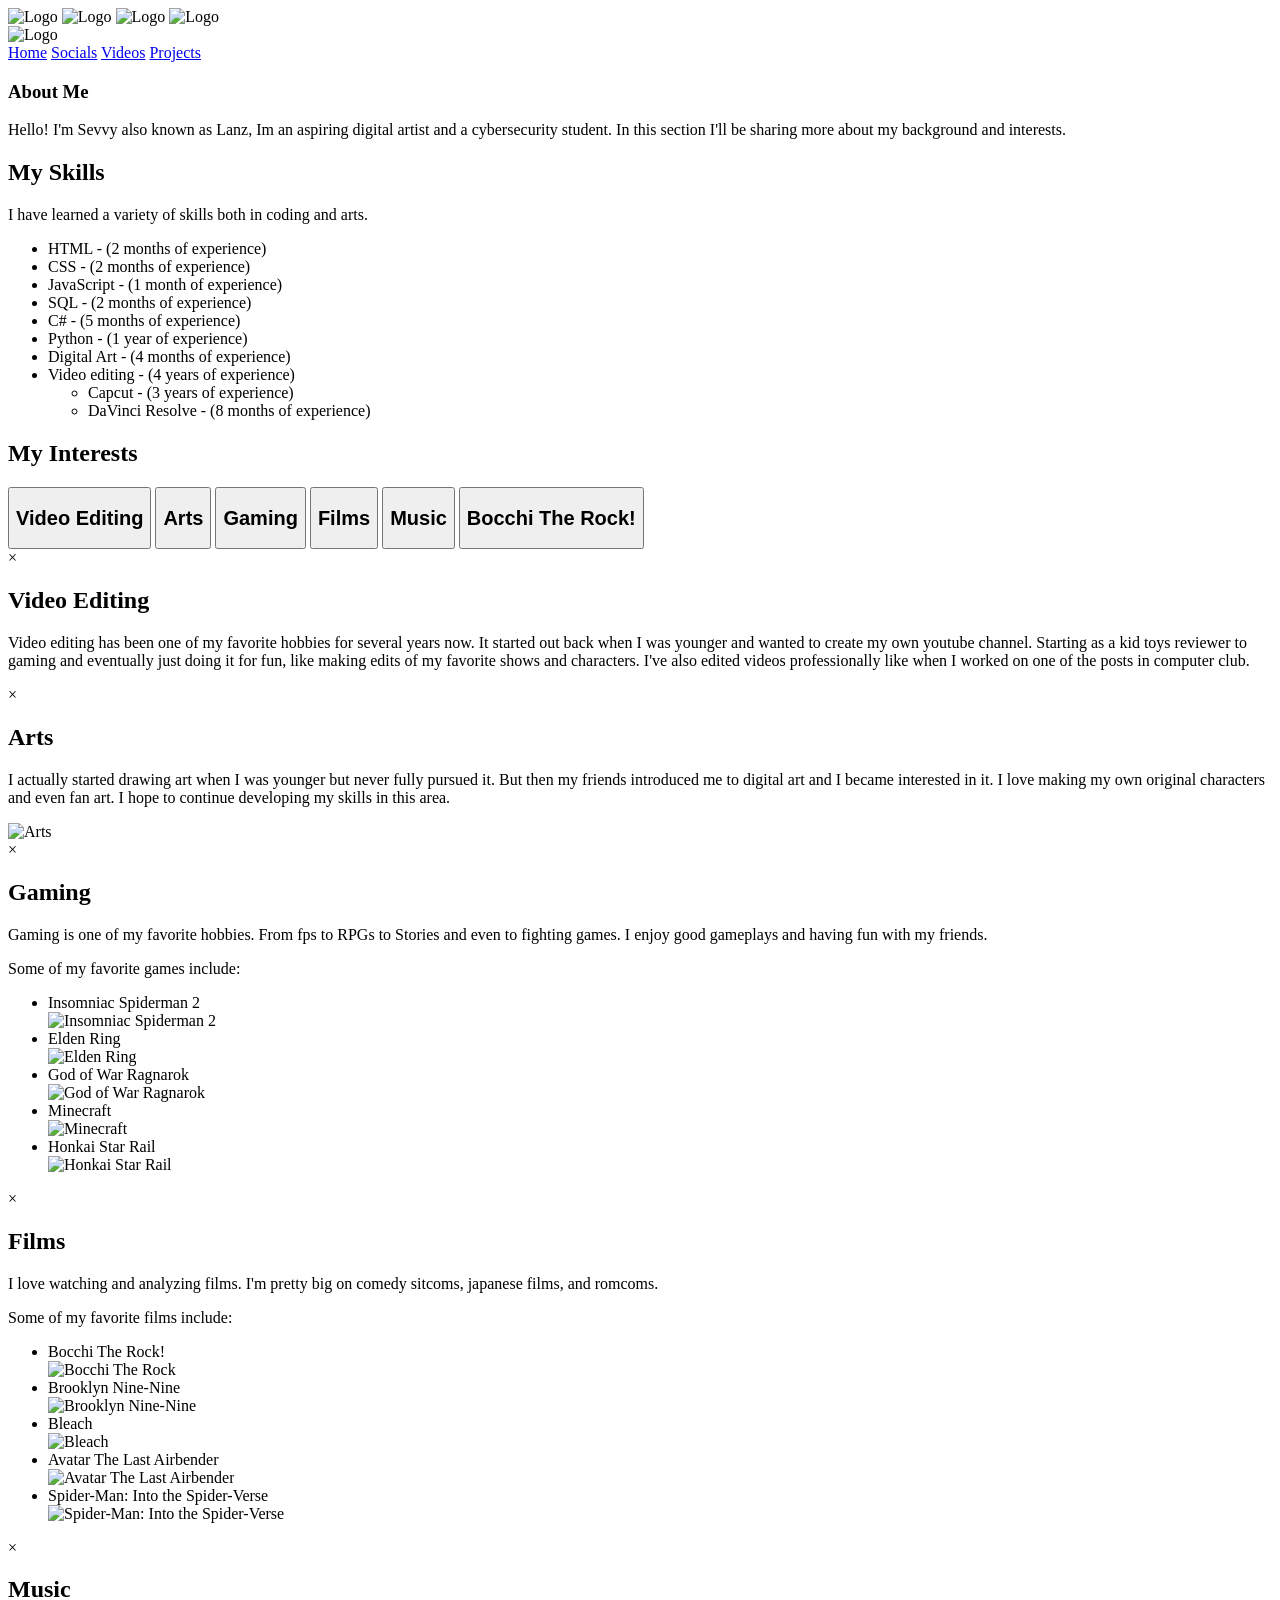
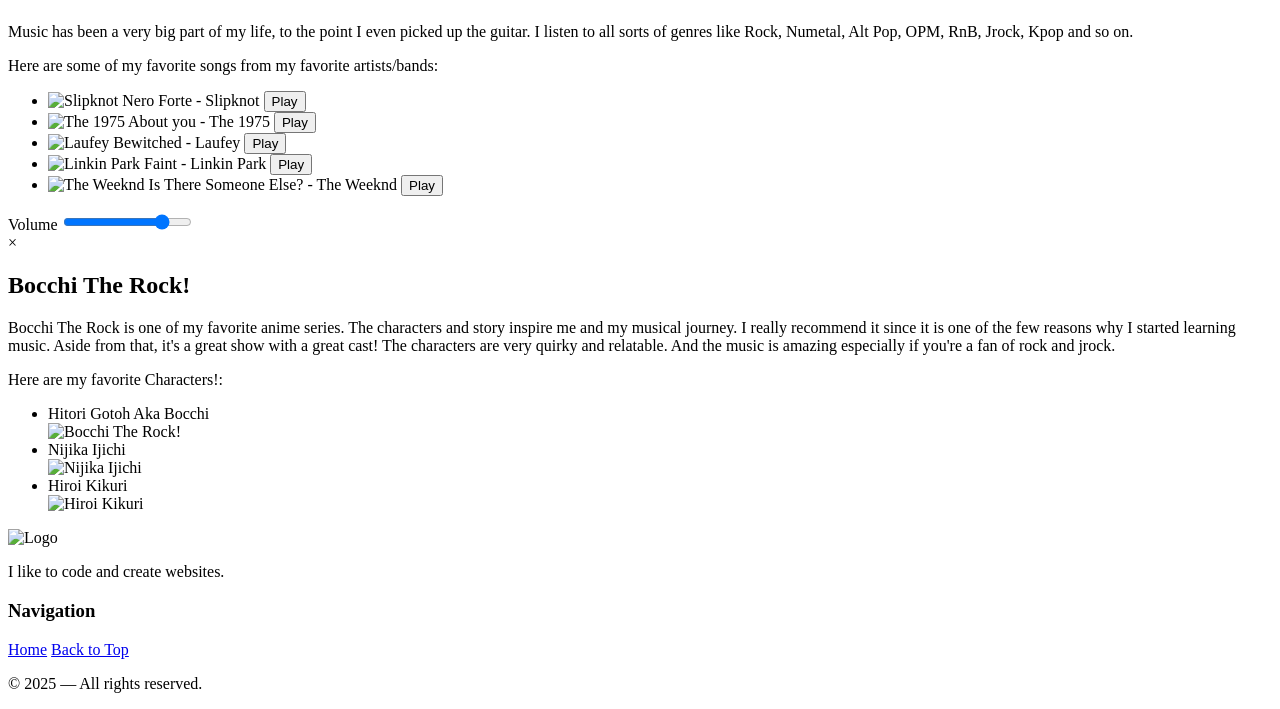
==== Assessment 2 Web Dev/About.html @ 5f7763e1 "Add files via upload" ====
<!DOCTYPE html>
<html lang="en">
<head>
    <meta charset="UTF-8">
    <meta name="viewport" content="width=device-width, initial-scale=1.0">
    <link rel="stylesheet" href="About.css">
    <link rel="icon" type="image/x-icon" href="Assets/nijinijika.jpeg">
    <link rel="preconnect" href="https://fonts.googleapis.com">
    <link rel="preconnect" href="https://fonts.gstatic.com" crossorigin>
    <link href="https://fonts.googleapis.com/css2?family=Bungee&display=swap" rel="stylesheet">
    <link href="https://fonts.googleapis.com/css2?family=Source+Code+Pro:ital,wght@0,200..900;1,200..900&display=swap" rel="stylesheet">
    <title>About Me</title>
</head>
    <body>
        <div class="Intro">
            <div class="logo-block">
                <span class="logo-item"><img class="intro-logo" src="Assets/Temporary_logo.jpg" alt="Logo"></span>
                <span class="logo-item"><img class="intro-logo" src="Assets/Temporary_logo.jpg" alt="Logo"></span>
                <span class="logo-item"><img class="intro-logo" src="Assets/Temporary_logo.jpg" alt="Logo"></span>
                <span class="logo-item"><img class="intro-logo" src="Assets/Temporary_logo.jpg" alt="Logo"></span>
            </div>
        </div>

        <header>
            <div class="Header">
                <div class="Logo">
                    <img src="Assets/Temporary_logo.jpg" width="70px" height="70px" alt="Logo">
                </div>
                <div class="Nav">
                    <a href="Index.html">Home</a>
                    <a href="Socials.html">Socials</a>
                    <a href="Videos.html">Videos</a>
                    <a href="Projects.html">Projects</a>
                </div>
            </div>
        </header>

        <section class="Main">
            <article class="Content-Main">
                <h1>About Me</h1>
                <p>Hello! I'm Sevvy also known as Lanz, Im an aspiring digital artist and a cybersecurity student. In this section I'll be sharing more about my background and interests.</p>
            </article>
            <article class="Content-Secondary">
                <h2>My Skills</h2>
                <p>I have learned a variety of skills both in coding and arts.</p>
                <ul>
                    <li>HTML - (2 months of experience)</li>
                    <li>CSS - (2 months of experience)</li>
                    <li>JavaScript - (1 month of experience)</li>
                    <li>SQL - (2 months of experience)</li>
                    <li>C# - (5 months of experience)</li>
                    <li>Python - (1 year of experience)</li>
                    <li>Digital Art - (4 months of experience)</li>
                    <li>Video editing - (4 years of experience)</li>
                        <ul>
                            <li>Capcut - (3 years of experience)</li>
                            <li>DaVinci Resolve - (8 months of experience)</li>
                </ul>
            </article>
        </section>

        <div class="seperator1"></div>
        <section class="Hobbies">
            <h1 class="Header-Hobbies">My Interests</h1>
            <article class="Content-Hobbies">
                <button class="Hobby-Card" onclick="openPopup('videoEditing')">
                    <h2>Video Editing</h2>
                </button>
                <button class="Hobby-card" onclick="openPopup('arts')">
                    <h2>Arts</h2>
                </button>
                <button class="Hobby-card" onclick="openPopup('gaming')">
                    <h2>Gaming</h2>
                </button>
                <button class="Hobby-card" onclick="openPopup('films')">
                    <h2>Films</h2>
                </button>
                <button class="Hobby-card" onclick="openPopup('music')">
                    <h2>Music</h2>
                </button>
                <button class="Hobby-card" onclick="openPopup('bocchi')">
                    <h2>Bocchi The Rock!</h2>
                </button>
            </article>
        </section>

        <!-- Popups -->
        <div id="videoEditing-popup" class="popup-overlay" onclick="closePopup(this)">
            <div class="popup-content" onclick="event.stopPropagation()">
                <span class="popup-close" onclick="closePopup(this.parentElement.parentElement)">&times;</span>
                <div class="popup-text">
                    <h2>Video Editing</h2>
                    <p>Video editing has been one of my favorite hobbies for several years now. It started out back when I was younger and wanted to create my own youtube channel. Starting as a kid toys reviewer to gaming and eventually just doing it for fun, like making edits of my favorite shows and characters. I've also edited videos professionally like when I worked on one of the posts in computer club.</p>
                </div>
            </div>
        </div>

        <div id="arts-popup" class="popup-overlay" onclick="closePopup(this)">
            <div class="popup-content" onclick="event.stopPropagation()">
                <span class="popup-close" onclick="closePopup(this.parentElement.parentElement)">&times;</span>
                <div class="popup-text">
                    <h2>Arts</h2>
                    <p>I actually started drawing art when I was younger but never fully pursued it. But then my friends introduced me to digital art and I became interested in it. I love making my own original characters and even fan art. I hope to continue developing my skills in this area.</p>
                    <img src="Assets/Temporary_logo.jpg" width="200px" height="auto" alt="Arts">
                </div>
            </div>
        </div>

        <div id="gaming-popup" class="popup-overlay" onclick="closePopup(this)">
            <div class="popup-content" onclick="event.stopPropagation()">
                <span class="popup-close" onclick="closePopup(this.parentElement.parentElement)">&times;</span>
                <div class="popup-text">
                    <h2>Gaming</h2>
                    <p>Gaming is one of my favorite hobbies. From fps to RPGs to Stories and even to fighting games. I enjoy good gameplays and having fun with my friends.</p>
                    <p>Some of my favorite games include:</p>
                    <ul>
                        <li>Insomniac Spiderman 2</li>
                        <img src="Assets/Spiderman.jpeg" width="70px" height="auto" alt="Insomniac Spiderman 2">
                        <li>Elden Ring</li>
                        <img src="Assets/Eldenring.jpg" width="70px" height="auto" alt="Elden Ring">
                        <li>God of War Ragnarok</li>
                        <img src="Assets/GodofWar.png" width="70px" height="auto" alt="God of War Ragnarok">
                        <li>Minecraft</li>
                        <img src="Assets/minecraft.jpeg" width="70px" height="auto" alt="Minecraft">
                        <li>Honkai Star Rail</li>
                        <img src="Assets/hsr.jpeg" width="70px" height="auto" alt="Honkai Star Rail">
                    </ul>
                    
                </div>
            </div>
        </div>

        <div id="films-popup" class="popup-overlay" onclick="closePopup(this)">
            <div class="popup-content" onclick="event.stopPropagation()">
                <span class="popup-close" onclick="closePopup(this.parentElement.parentElement)">&times;</span>
                <div class="popup-text">
                    <h2>Films</h2>
                    <p>I love watching and analyzing films. I'm pretty big on comedy sitcoms, japanese films, and romcoms.</p>
                    <p>Some of my favorite films include:</p>
                    <ul>
                        <li>Bocchi The Rock!</li>
                        <img src="Assets/BTR.jpg" width="70px" height="auto" alt="Bocchi The Rock">
                        <li>Brooklyn Nine-Nine</li>
                        <img src="Assets/B99.jpg" width="70px" height="auto" alt="Brooklyn Nine-Nine">
                        <li>Bleach</li>
                        <img src="Assets/Bleach.jpg" width="70px" height="auto" alt="Bleach">
                        <li>Avatar The Last Airbender</li>
                        <img src="Assets/ATLA.jpg" width="70px" height="auto" alt="Avatar The Last Airbender">
                        <li>Spider-Man: Into the Spider-Verse</li>
                        <img src="Assets/SpiderManIntoTheSpiderVerse.jpeg" width="70px" height="auto" alt="Spider-Man: Into the Spider-Verse">
                    </ul>
                </div>
            </div>
        </div>

        <div id="music-popup" class="popup-overlay" onclick="closePopup(this)">
            <div class="popup-content" onclick="event.stopPropagation()">
                <span class="popup-close" onclick="closePopup(this.parentElement.parentElement)">&times;</span>
                <div class="popup-text">
                    <h2>Music</h2>
                    <p>Music has been a very big part of my life, to the point I even picked up the guitar. I listen to all sorts of genres like Rock, Numetal, Alt Pop, OPM, RnB, Jrock, Kpop and so on.</p>
                    <p>Here are some of my favorite songs from my favorite artists/bands:</p>
                    <ul class="music-list">
                        <li>
                            <span><img src="Assets/Slipknot.jpg" width="50px" height="auto" alt="Slipknot"> Nero Forte - Slipknot</span>
                            <button type="button" class="play-button" data-src="Assets/Nero Forte.mp3">Play</button>
                        </li>
                        <li>
                            <span><img src="Assets/1975.png" width="50px" height="auto" alt="The 1975"> About you - The 1975</span>
                            <button type="button" class="play-button" data-src="Assets/About You.mp3">Play</button>
                        </li>
                        <li>
                            <span><img src="Assets/Laufey.jpeg" width="50px" height="auto" alt="Laufey"> Bewitched - Laufey</span>
                            <button type="button" class="play-button" data-src="Assets/Bewitched.mp3">Play</button>
                        </li>
                        <li>
                            <span><img src="Assets/linkinpark.jpg" width="50px" height="auto" alt="Linkin Park"> Faint - Linkin Park</span>
                            <button type="button" class="play-button" data-src="Assets/Faint.mp3">Play</button>
                        </li>
                        <li>
                            <span><img src="Assets/TheWeeknd.jpg" width="50px" height="auto" alt="The Weeknd"> Is There Someone Else? - The Weeknd</span>
                            <button type="button" class="play-button" data-src="Assets/Is There Someone Else.mp3">Play</button>
                        </li>
                    </ul>
                    <audio id="music-player" preload="metadata"></audio>
                    <div class="audio-controls">
                        <label for="music-volume">Volume</label>
                        <input id="music-volume" class="volume-slider" type="range" min="0" max="1" step="0.01" value="0.8">
                    </div>
                </div>
            </div>
        </div>

        <div id="bocchi-popup" class="popup-overlay" onclick="closePopup(this)">
            <div class="popup-content" onclick="event.stopPropagation()">
                <span class="popup-close" onclick="closePopup(this.parentElement.parentElement)">&times;</span>
                <div class="popup-text">
                    <h2>Bocchi The Rock!</h2>
                    <p>Bocchi The Rock is one of my favorite anime series. The characters and story inspire me and my musical journey. I really recommend it since it is one of the few reasons why I started learning music. Aside from that, it's a great show with a great cast! The characters are very quirky and relatable. And the music is amazing especially if you're a fan of rock and jrock.</p>
                    <p>Here are my favorite Characters!:</p>
                    <ul>
                        <li>Hitori Gotoh Aka Bocchi</li>
                        <img src="Assets/Hitori.jpg" width="70px" height="auto" alt="Bocchi The Rock!">
                        <li>Nijika Ijichi</li>
                        <img src="Assets/nijinijika.jpeg" width="70px" height="auto" alt="Nijika Ijichi">
                        <li>Hiroi Kikuri</li>
                        <img src="Assets/Hiroi.jpg" width="70px" height="auto" alt="Hiroi Kikuri">
                    </ul>
                </div>
            </div>
        </div>

        <div class="seperator2"></div>

            <footer class="Main-Footer">
        <div class="footer-content">
            <div class="footer-section branding">
                <div class="Logo">
                    <img src="Assets/Temporary_logo.jpg" width="50px" height="50px" alt="Logo">
                </div>
                <p>I like to code and create websites.</p>
            </div>
            <nav class="footer-section links">
                <h3>Navigation</h3>
                <div class="nav-row">
                    <a href="Index.html">Home</a>
                    <a href="#top">Back to Top</a>
                </div>
            </nav>
        </div>
        <div class="footer-bottom">
        <p>© 2025 — All rights reserved.</p>
        </div>
        <script src="About.js"></script>
    </body>
</html>
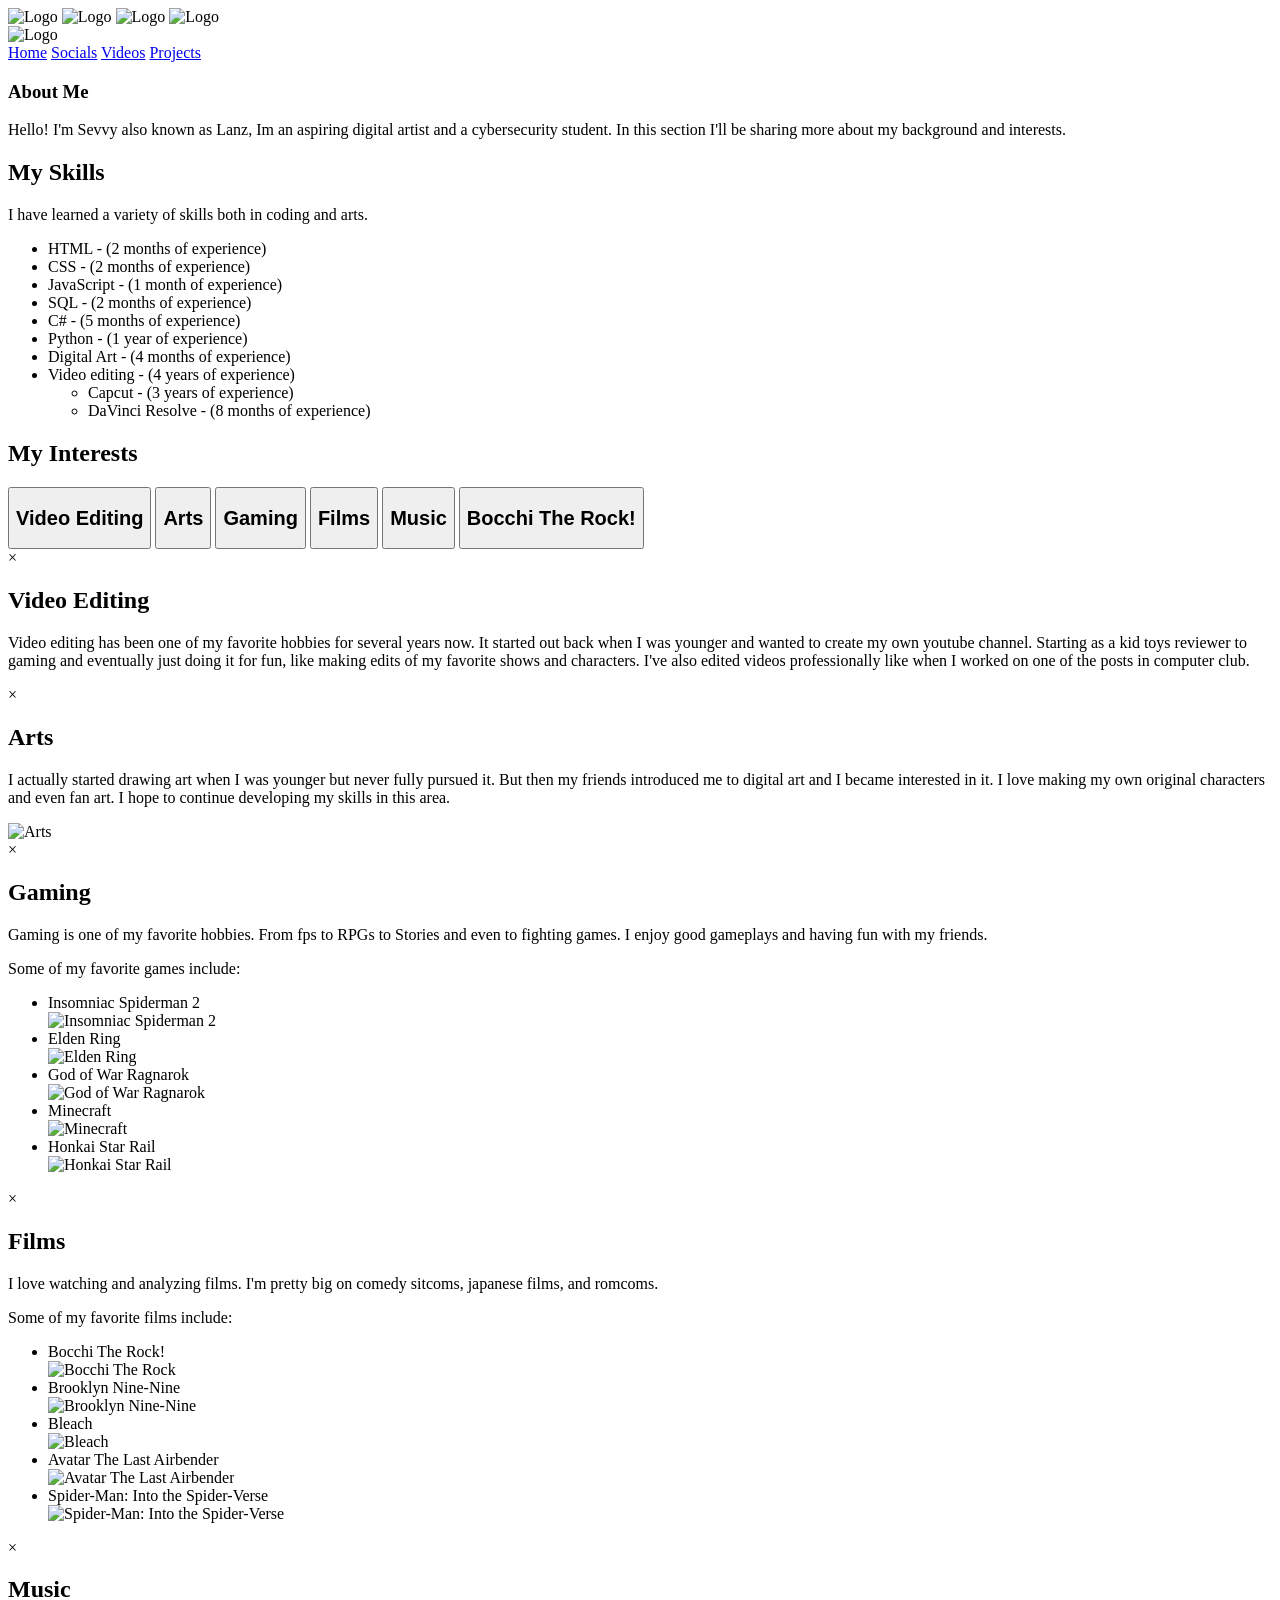
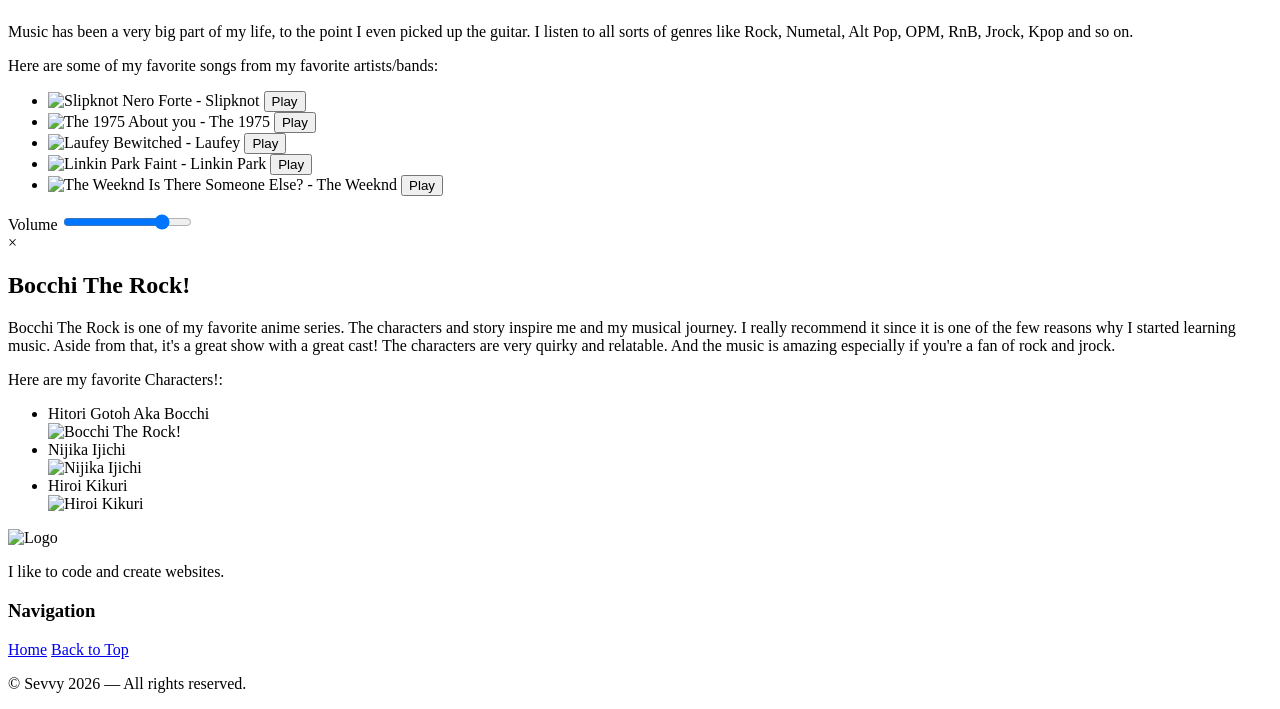
==== commit 9b4df00a: "Update footer copyright year and name" ====
--- a/Assessment 2 Web Dev/About.html
+++ b/Assessment 2 Web Dev/About.html
@@ -229,8 +229,8 @@
             </nav>
         </div>
         <div class="footer-bottom">
-        <p>© 2025 — All rights reserved.</p>
+        <p>© Sevvy 2026 — All rights reserved.</p>
         </div>
         <script src="About.js"></script>
     </body>
-</html>+</html>
